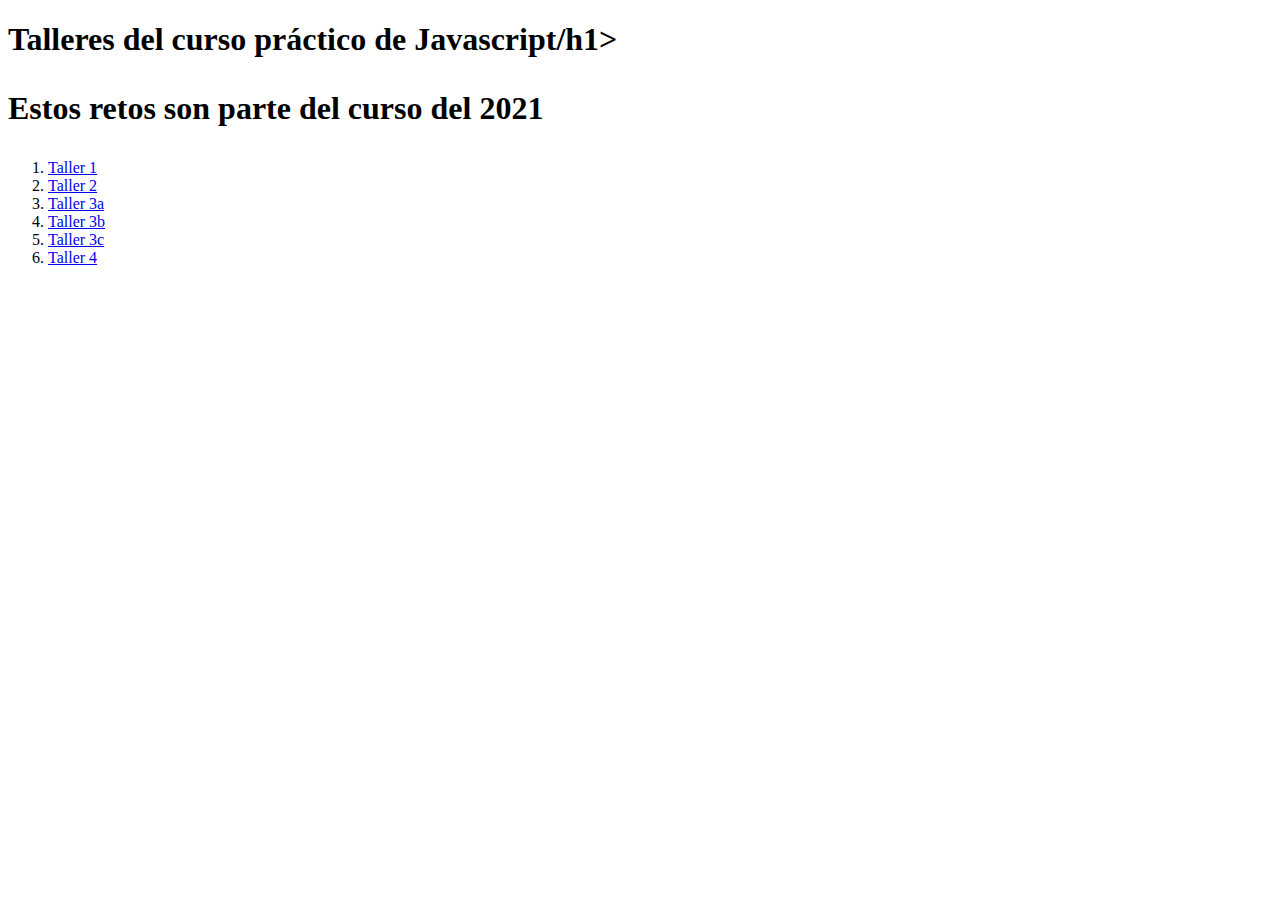
==== index.html @ 099883d1 "Added index.html to publish with github pages" ====
<!DOCTYPE html>
<html lang="en">
<head>
    <meta charset="UTF-8">
    <meta http-equiv="X-UA-Compatible" content="IE=edge">
    <meta name="viewport" content="width=device-width, initial-scale=1.0">
    <title>Home | Curso Práctico de Javascript</title>
</head>
<body>
    <header>
        <h1>Talleres del curso práctico de Javascript/h1>
        <p>Estos retos son parte del curso del 2021 </p>
    </header>
    <section>
        <nav>
            <ol>
                <li>
                    <a href="/Taller1-Figuras/figuras.html">Taller 1</a>
                </li>
                <li>
                    <a href="/Taller-2-Precios/parte1-normal/precios.html">Taller 2</a>
                </li>
                <li>
                    <a href="/Taller-3-PromedioModaMediana/promedio.html">Taller 3a</a>
                </li>
                <li>
                    <a href="/Taller-3-PromedioModaMediana/mediana.html">Taller 3b</a>
                </li>
                <li>
                    <a href="/Taller-3-PromedioModaMediana/moda.html">Taller 3c</a>
                </li>
                <li>
                    <a href="/Taller-4-Salarios/salarios.html">Taller 4</a>
                </li>
            </ol>
        </nav>
    </section>

</body>
</html>
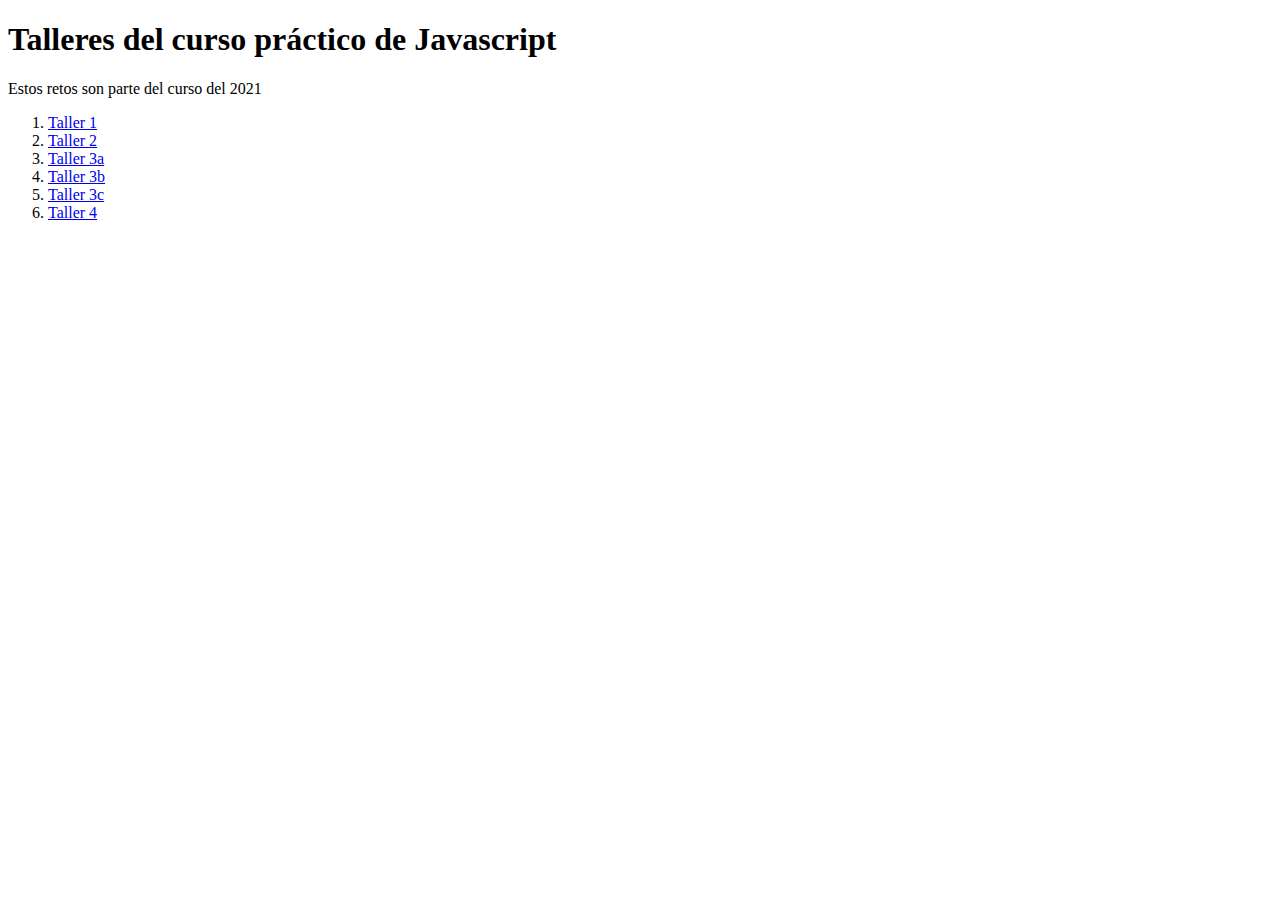
==== commit 67d23137: "Closing h1 tag index.html" ====
--- a/index.html
+++ b/index.html
@@ -8,7 +8,7 @@
 </head>
 <body>
     <header>
-        <h1>Talleres del curso práctico de Javascript/h1>
+        <h1>Talleres del curso práctico de Javascript</h1>
         <p>Estos retos son parte del curso del 2021 </p>
     </header>
     <section>
